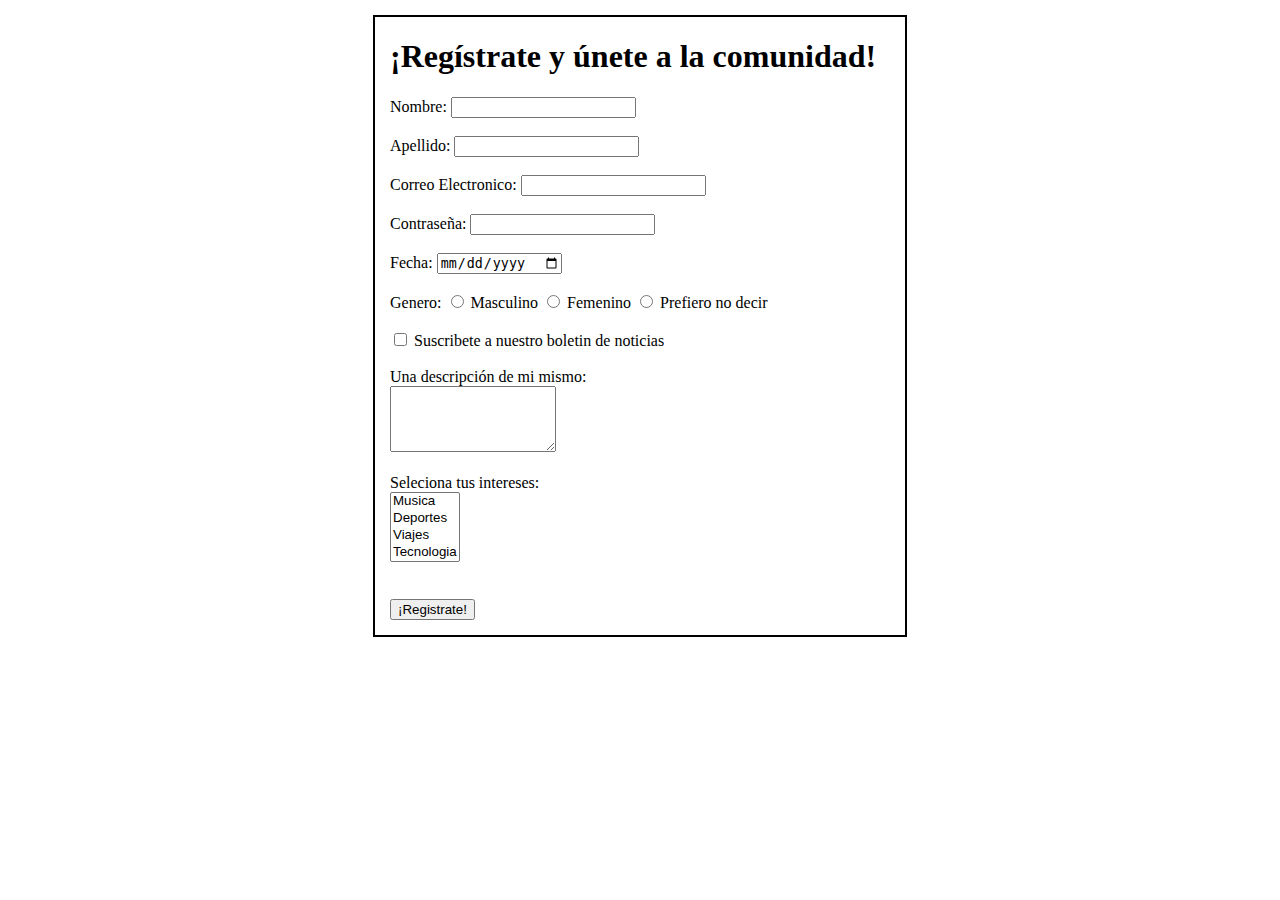
==== formulario_registro/index.html @ 3083ed44 "alzo los poyectos de fundamentos de la web" ====
<!DOCTYPE html>
<html lang="en">
<head>
    <meta charset="UTF-8">
    <meta name="viewport" content="width=device-width, initial-scale=1.0">
    <title>Registro</title>
</head>
<body>
    <div style="border: 2px solid black; padding: 15px;padding-top: 0px; margin: 0 auto;margin-top: 15px; width: 500px;">
        <h1><strong>¡Regístrate y únete a la comunidad!</strong></h1>
        <form action="#" method="post">
            <label for="nombre">Nombre: </label>
            <input type="text" id="nombre" name="nombre"><br><br>

            <label for="apellido">Apellido: </label>
            <input type="text" id="apellido" name="apellido"><br><br>

            <label for="correo">Correo Electronico: </label>
            <input type="email" name="correo" id="correo"><br><br>

            <label for="contraseña">Contraseña: </label>
            <input type="password" id="contraseña" name="contraseña"><br><br>

            <label for="fecha">Fecha: </label>
            <input type="date" id="fecha" name="fecha"><br><br>
            
            <label>Genero: </label>
            <input type="radio" id="masculino" name="genero" value="masculino">
            <label for="masculino">Masculino</label>
            <input type="radio" id="femenino" name="genero" value="femenino">
            <label for="femenino">Femenino</label>
            <input type="radio" name="genero" id="nodecir" value="prefiero no decir">
            <label for="nodecir">Prefiero no decir</label><br><br>

            <input type="checkbox" id="suscripcion" name="suscripcion">
            <label for="suscripcion">Suscribete a nuestro boletin de noticias</label><br><br>

            <label for="descripcion">Una descripción de mi mismo:</label><br>
            <textarea name="descripcion" id="descripcion" rows="4" cols="18"></textarea><br><br>

            <label for="interes">Seleciona tus intereses:</label><br>
            <select name="interes" id="interes" multiple>
                <option value="musica">Musica</option>
                <option value="deportes">Deportes</option>
                <option value="viajes">Viajes</option>
                <option value="tecnologia">Tecnologia</option>
            </select><br><br><br>

            <input type="submit" value="¡Registrate!">
        </form>
    </div>
</body>
</html>
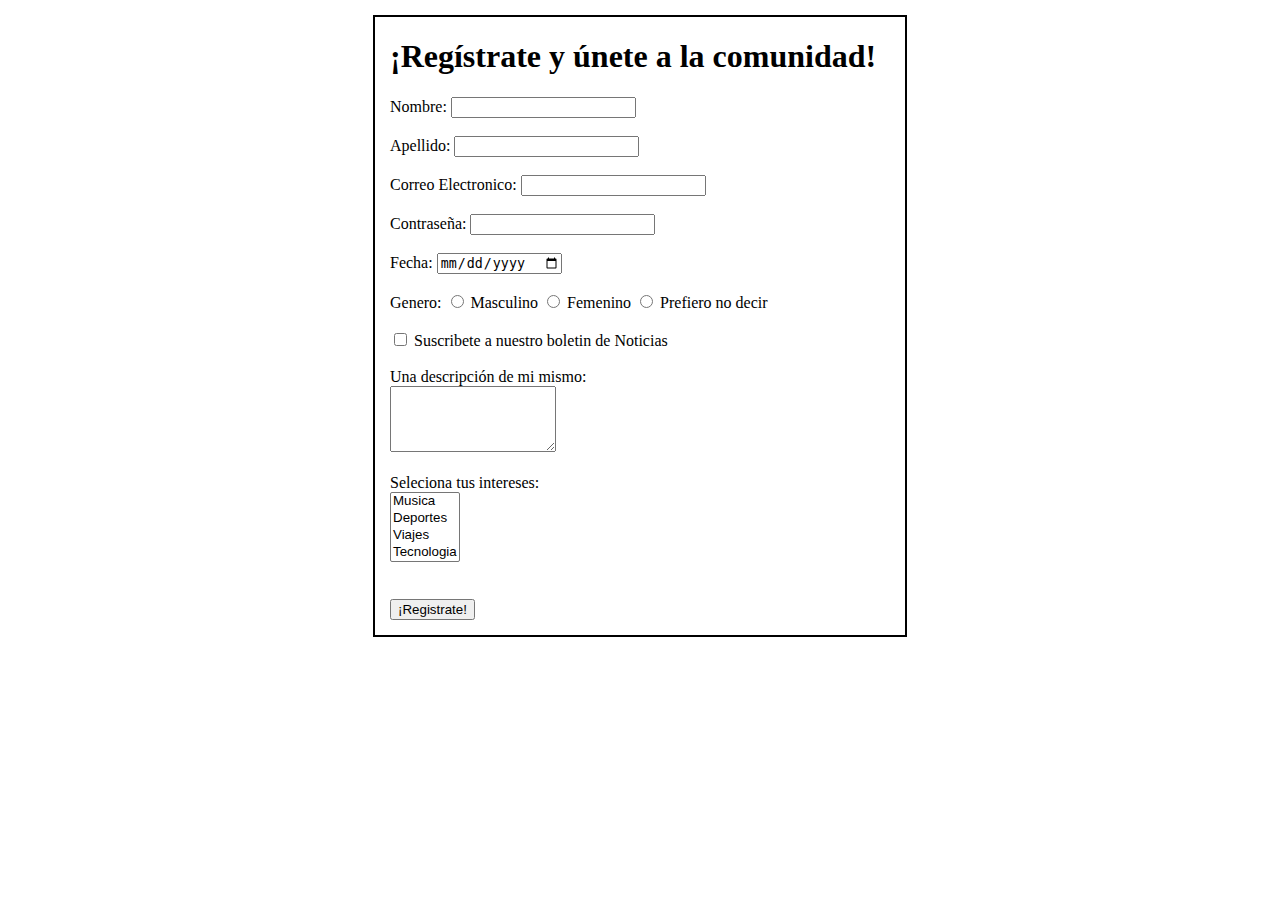
==== commit d59f9126: "probando" ====
--- a/formulario_registro/index.html
+++ b/formulario_registro/index.html
@@ -33,7 +33,7 @@
             <label for="nodecir">Prefiero no decir</label><br><br>
 
             <input type="checkbox" id="suscripcion" name="suscripcion">
-            <label for="suscripcion">Suscribete a nuestro boletin de noticias</label><br><br>
+            <label for="suscripcion">Suscribete a nuestro boletin de Noticias</label><br><br>
 
             <label for="descripcion">Una descripción de mi mismo:</label><br>
             <textarea name="descripcion" id="descripcion" rows="4" cols="18"></textarea><br><br>
